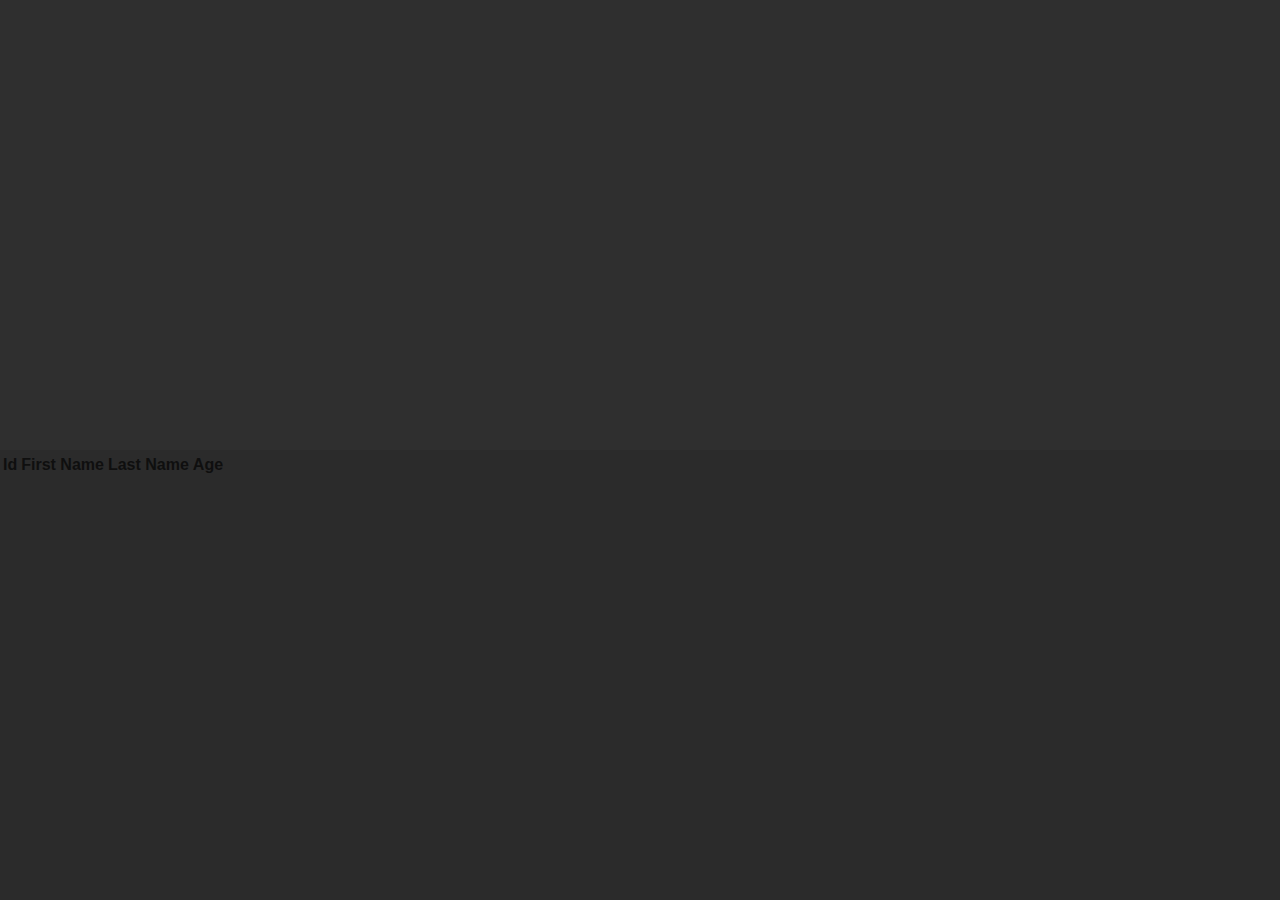
==== src/index.html @ 0bbb60bf "initial" ====
<!DOCTYPE html>
<html lang="de">
  <head>
    <meta charset="UTF-8" />
    <link rel="stylesheet" href="styles.css" />
    <meta name="viewport" content="width=device-width, initial-scale=1.0" />
    <title>Tauri App</title>
    <script type="module" src="/main.js" defer></script>
  </head>

  <body>
    <div id="top-div">
      
    </div>
    <div id="bottom-div" style="overflow:scroll;">
      <table id="AufPos">
        <thead>
          <tr>
            <th>Id</th>
            <th>First Name</th>
            <th>Last Name</th>
            <th>Age</th>
          </tr>
        </thead>
        <tbody>
         
        </tbody>
      </table>
    </div>
  </body>
</html>
---- src/styles.css ----
:root {
  font-family: Inter, Avenir, Helvetica, Arial, sans-serif;
  font-size: 16px;
  line-height: 24px;
  font-weight: 400;

  color: #0f0f0f;
  background-color: #f6f6f6;

  font-synthesis: none;
  text-rendering: optimizeLegibility;
  -webkit-font-smoothing: antialiased;
  -moz-osx-font-smoothing: grayscale;
  -webkit-text-size-adjust: 100%;
  color-scheme: dark;
}

.container {
  margin: 0;
  padding-top: 10vh;
  display: flex;
  flex-direction: column;
  justify-content: center;
  text-align: center;
}

.logo {
  height: 6em;
  padding: 1.5em;
  will-change: filter;
  transition: 0.75s;
}

.logo.tauri:hover {
  filter: drop-shadow(0 0 2em #24c8db);
}

.row {
  display: flex;
  justify-content: center;
}

a {
  font-weight: 500;
  color: #646cff;
  text-decoration: inherit;
}

a:hover {
  color: #535bf2;
}

h1 {
  text-align: center;
}

input,
button {
  border-radius: 8px;
  border: 1px solid transparent;
  padding: 0.6em 1.2em;
  font-size: 1em;
  font-weight: 500;
  font-family: inherit;
  color: #0f0f0f;
  background-color: #ffffff;
  transition: border-color 0.25s;
  box-shadow: 0 2px 2px rgba(0, 0, 0, 0.2);
}

button {
  cursor: pointer;
}

button:hover {
  border-color: #396cd8;
}
button:active {
  border-color: #396cd8;
  background-color: #e8e8e8;
}

input,
button {
  outline: none;
}

#greet-input {
  margin-right: 5px;
}

@media (prefers-color-scheme: dark) {
  :root {
    color: #f6f6f6;
    background-color: #2f2f2f;
  }

  a:hover {
    color: #24c8db;
  }

  input,
  button {
    color: #ffffff;
    background-color: #0f0f0f98;
  }
  button:active {
    background-color: #0f0f0f69;
  }
}

html {
  height: 100%;
}

body {
  height: 100%;
  margin: 0;
  padding: 0;
}

#top-div {
  height: 50%;
  background-color: #2f2f2f;
}

#bottom-div {
  height: 50%;
  background-color: #2b2b2b;
}
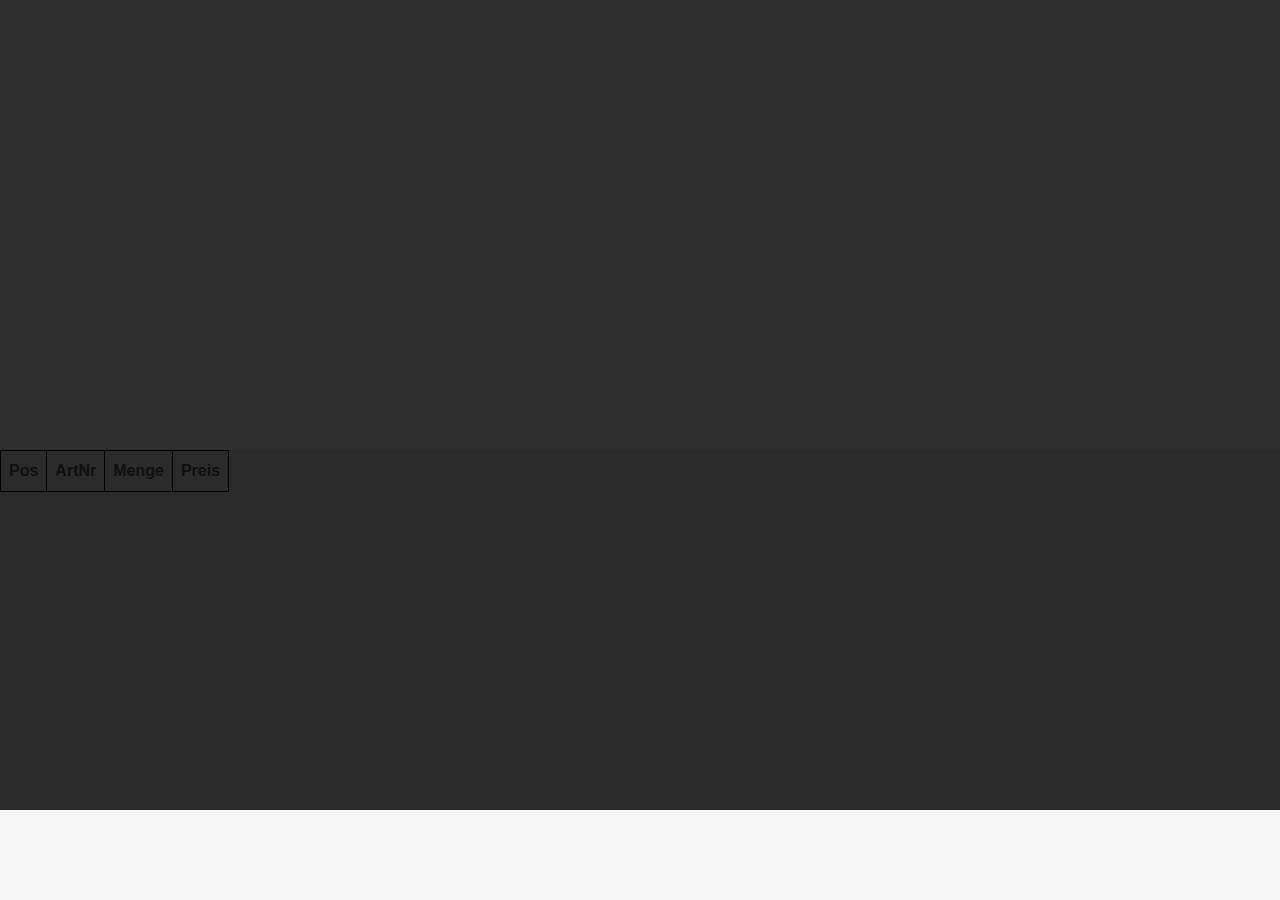
==== commit 1a259226: "artikel, artikelpreis von rust zu javascript und in html anzeigen" ====
--- a/src/index.html
+++ b/src/index.html
@@ -16,10 +16,10 @@
       <table id="AufPos">
         <thead>
           <tr>
-            <th>Id</th>
-            <th>First Name</th>
-            <th>Last Name</th>
-            <th>Age</th>
+            <th>Pos</th>
+            <th>ArtNr</th>
+            <th>Menge</th>
+            <th>Preis</th>
           </tr>
         </thead>
         <tbody>
--- a/src/styles.css
+++ b/src/styles.css
@@ -15,31 +15,6 @@
   color-scheme: dark;
 }
 
-.container {
-  margin: 0;
-  padding-top: 10vh;
-  display: flex;
-  flex-direction: column;
-  justify-content: center;
-  text-align: center;
-}
-
-.logo {
-  height: 6em;
-  padding: 1.5em;
-  will-change: filter;
-  transition: 0.75s;
-}
-
-.logo.tauri:hover {
-  filter: drop-shadow(0 0 2em #24c8db);
-}
-
-.row {
-  display: flex;
-  justify-content: center;
-}
-
 a {
   font-weight: 500;
   color: #646cff;
@@ -48,10 +23,6 @@
 
 a:hover {
   color: #535bf2;
-}
-
-h1 {
-  text-align: center;
 }
 
 input,
@@ -83,10 +54,6 @@
 input,
 button {
   outline: none;
-}
-
-#greet-input {
-  margin-right: 5px;
 }
 
 @media (prefers-color-scheme: dark) {
@@ -125,6 +92,15 @@
 }
 
 #bottom-div {
-  height: 50%;
+  height: 40%;
   background-color: #2b2b2b;
+}
+
+#AufPos {
+  border-collapse: collapse;
+}
+
+#AufPos td, #AufPos th {
+  border: 1px solid black;
+  padding: 8px;
 }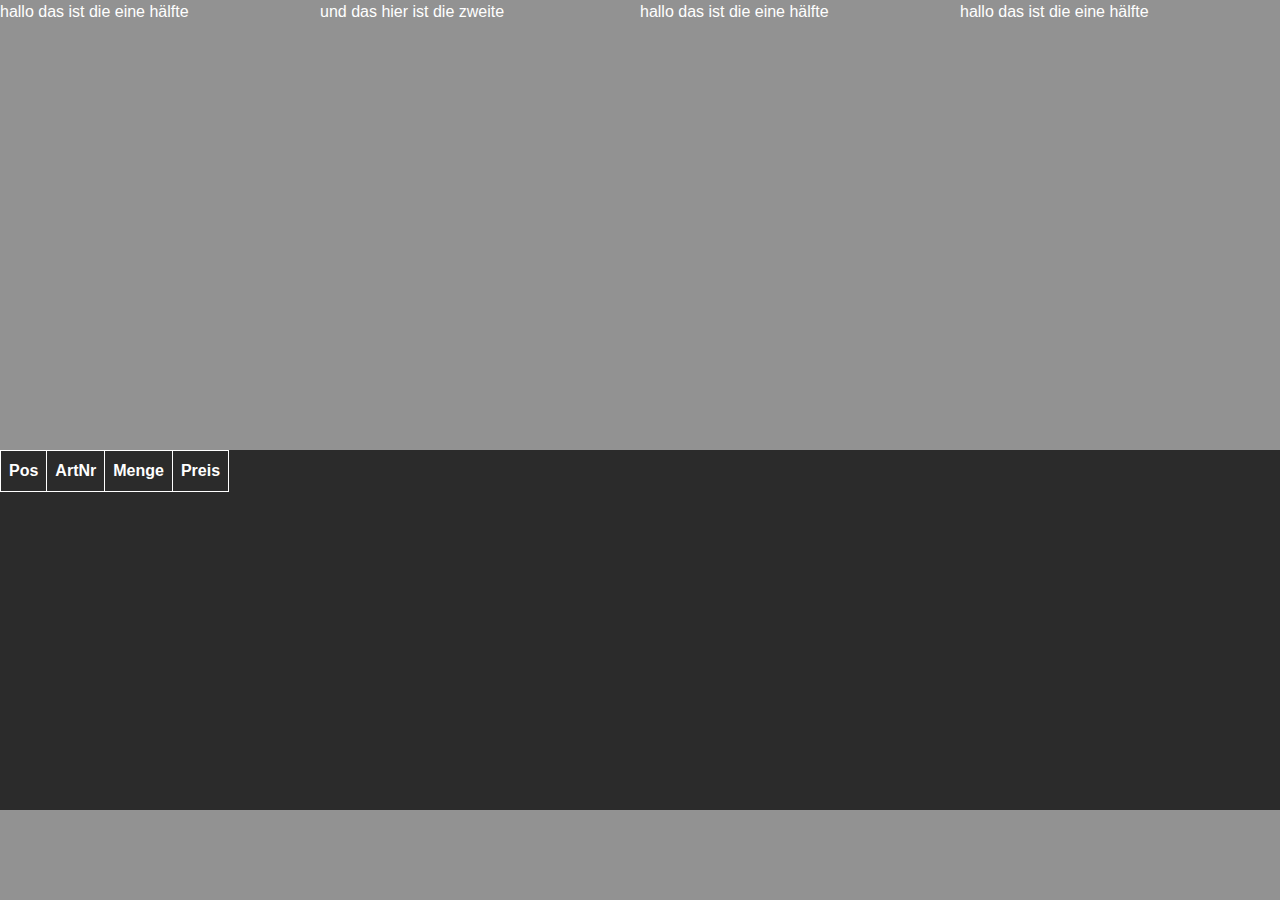
==== commit 89585f52: "html column, Auftrag struct. updated dependencies" ====
--- a/src/index.html
+++ b/src/index.html
@@ -10,7 +10,20 @@
 
   <body>
     <div id="top-div">
-      
+      <div class="row">
+        <div class="column" style="width: 25%; float: left;">
+          hallo das ist die eine hälfte
+        </div>
+        <div class="column" style="width: 25%; float: left;">
+          und das hier ist die zweite
+        </div>
+        <div class="column" style="width: 25%; float: left;">
+          hallo das ist die eine hälfte
+        </div>
+        <div class="column" style="width: 25%; float: left;">
+          hallo das ist die eine hälfte
+        </div>
+      </div>
     </div>
     <div id="bottom-div" style="overflow:scroll;">
       <table id="AufPos">
--- a/src/styles.css
+++ b/src/styles.css
@@ -4,8 +4,7 @@
   line-height: 24px;
   font-weight: 400;
 
-  color: #0f0f0f;
-  background-color: #f6f6f6;
+  background-color: #929292;
 
   font-synthesis: none;
   text-rendering: optimizeLegibility;
@@ -56,26 +55,6 @@
   outline: none;
 }
 
-@media (prefers-color-scheme: dark) {
-  :root {
-    color: #f6f6f6;
-    background-color: #2f2f2f;
-  }
-
-  a:hover {
-    color: #24c8db;
-  }
-
-  input,
-  button {
-    color: #ffffff;
-    background-color: #0f0f0f98;
-  }
-  button:active {
-    background-color: #0f0f0f69;
-  }
-}
-
 html {
   height: 100%;
 }
@@ -84,11 +63,11 @@
   height: 100%;
   margin: 0;
   padding: 0;
+  color: #ffffff;
 }
 
 #top-div {
   height: 50%;
-  background-color: #2f2f2f;
 }
 
 #bottom-div {
@@ -101,6 +80,10 @@
 }
 
 #AufPos td, #AufPos th {
-  border: 1px solid black;
+  border: 1px solid white;
   padding: 8px;
+}
+
+.selected {
+  background-color: #24c8db;
 }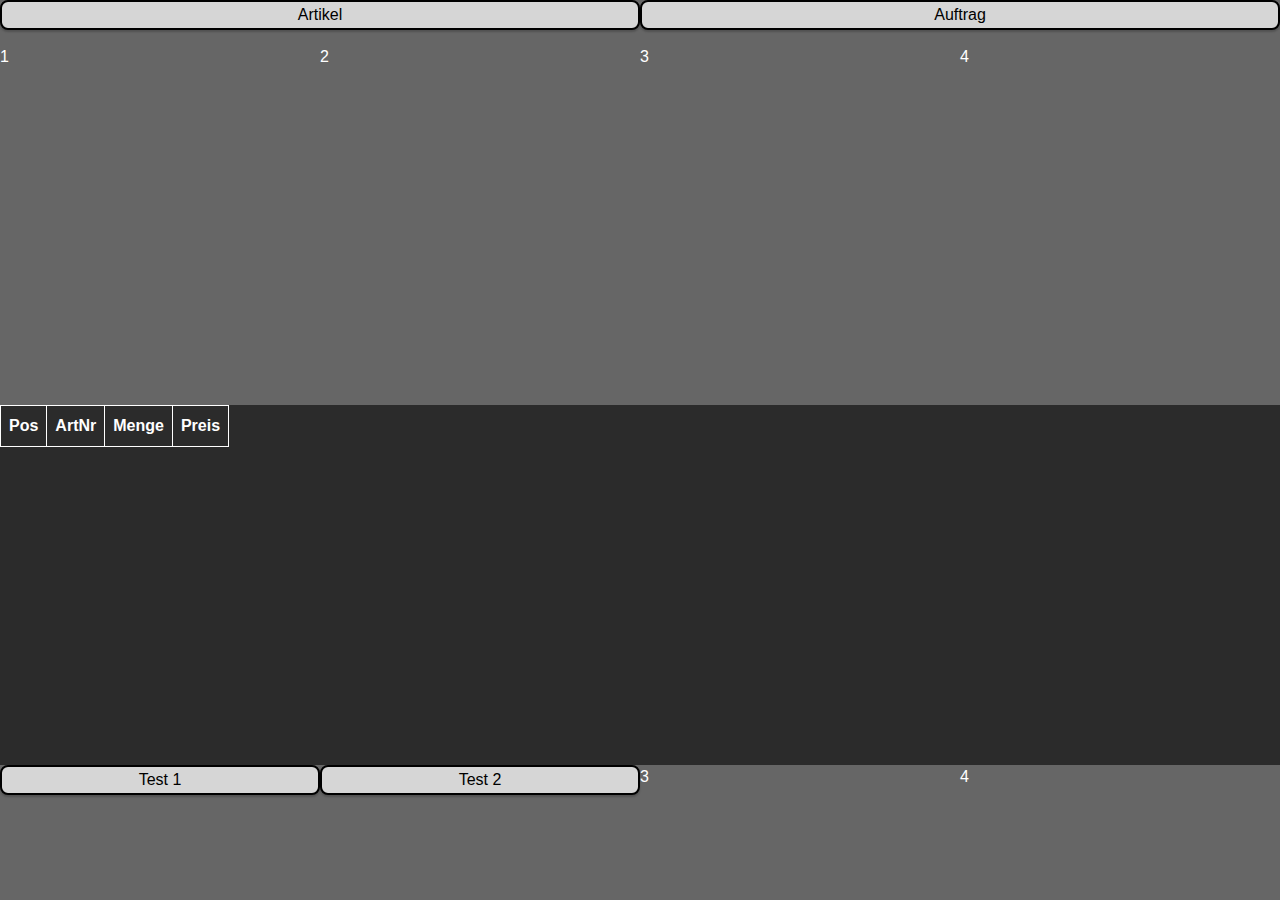
==== commit 98e31e65: "top menu; Butto test" ====
--- a/src/index.html
+++ b/src/index.html
@@ -9,23 +9,27 @@
   </head>
 
   <body>
-    <div id="top-div">
+    <div id="topMenu" class="button-container" style="height: 5%;">
+      <button id="btnMenuArtikel" onclick="btn1()" style="width: 100%;">Artikel</button>
+      <button id="btnMenuAuftrag" onclick="btn1()" style="width: 100%;">Auftrag</button>
+    </div>
+    <div id="top-div" style="height: 40%;">
       <div class="row">
         <div class="column" style="width: 25%; float: left;">
-          hallo das ist die eine hälfte
+          1
         </div>
         <div class="column" style="width: 25%; float: left;">
-          und das hier ist die zweite
+          2
         </div>
         <div class="column" style="width: 25%; float: left;">
-          hallo das ist die eine hälfte
+          3
         </div>
         <div class="column" style="width: 25%; float: left;">
-          hallo das ist die eine hälfte
+          4
         </div>
       </div>
     </div>
-    <div id="bottom-div" style="overflow:scroll;">
+    <div id="AufPos-div" style="overflow:scroll; height: 40%;">
       <table id="AufPos">
         <thead>
           <tr>
@@ -36,9 +40,25 @@
           </tr>
         </thead>
         <tbody>
-         
+          <!-- Filled by function -->
         </tbody>
       </table>
     </div>
+    <div id="bottom-div" style="height: 10%;" >
+      <div class="row">
+        <div class="column" style="width: 25%; float: left;">
+          <button id="btn1" onclick="btn1()" style="width: 100%;">Test 1</button>
+        </div>
+        <div class="column" style="width: 25%; float: left;">
+          <button id="btn2" onclick="btn1()" style="width: 100%;">Test 2</button>
+        </div>
+        <div class="column" style="width: 25%; float: left;">
+          3
+        </div>
+        <div class="column" style="width: 25%; float: left;">
+          4
+        </div>
+      </div>
+    </div>
   </body>
-</html>
+</html>--- a/src/styles.css
+++ b/src/styles.css
@@ -4,7 +4,7 @@
   line-height: 24px;
   font-weight: 400;
 
-  background-color: #929292;
+  background-color: #666666;
 
   font-synthesis: none;
   text-rendering: optimizeLegibility;
@@ -27,15 +27,15 @@
 input,
 button {
   border-radius: 8px;
-  border: 1px solid transparent;
-  padding: 0.6em 1.2em;
+  border: 2px solid #000000;
   font-size: 1em;
-  font-weight: 500;
+  font-weight: 400;
   font-family: inherit;
-  color: #0f0f0f;
-  background-color: #ffffff;
+  color: #000000;
+  background-color: #d6d6d6;
   transition: border-color 0.25s;
   box-shadow: 0 2px 2px rgba(0, 0, 0, 0.2);
+  height: 30px;
 }
 
 button {
@@ -43,10 +43,10 @@
 }
 
 button:hover {
-  border-color: #396cd8;
+  border-color: #002fff;
 }
 button:active {
-  border-color: #396cd8;
+  border-color: #002fff;
   background-color: #e8e8e8;
 }
 
@@ -66,12 +66,7 @@
   color: #ffffff;
 }
 
-#top-div {
-  height: 50%;
-}
-
-#bottom-div {
-  height: 40%;
+#AufPos-div {
   background-color: #2b2b2b;
 }
 
@@ -85,5 +80,10 @@
 }
 
 .selected {
-  background-color: #24c8db;
+  background-color: #167e8a;
+}
+
+.button-container {
+  display: flex;
+  flex-direction: row;
 }